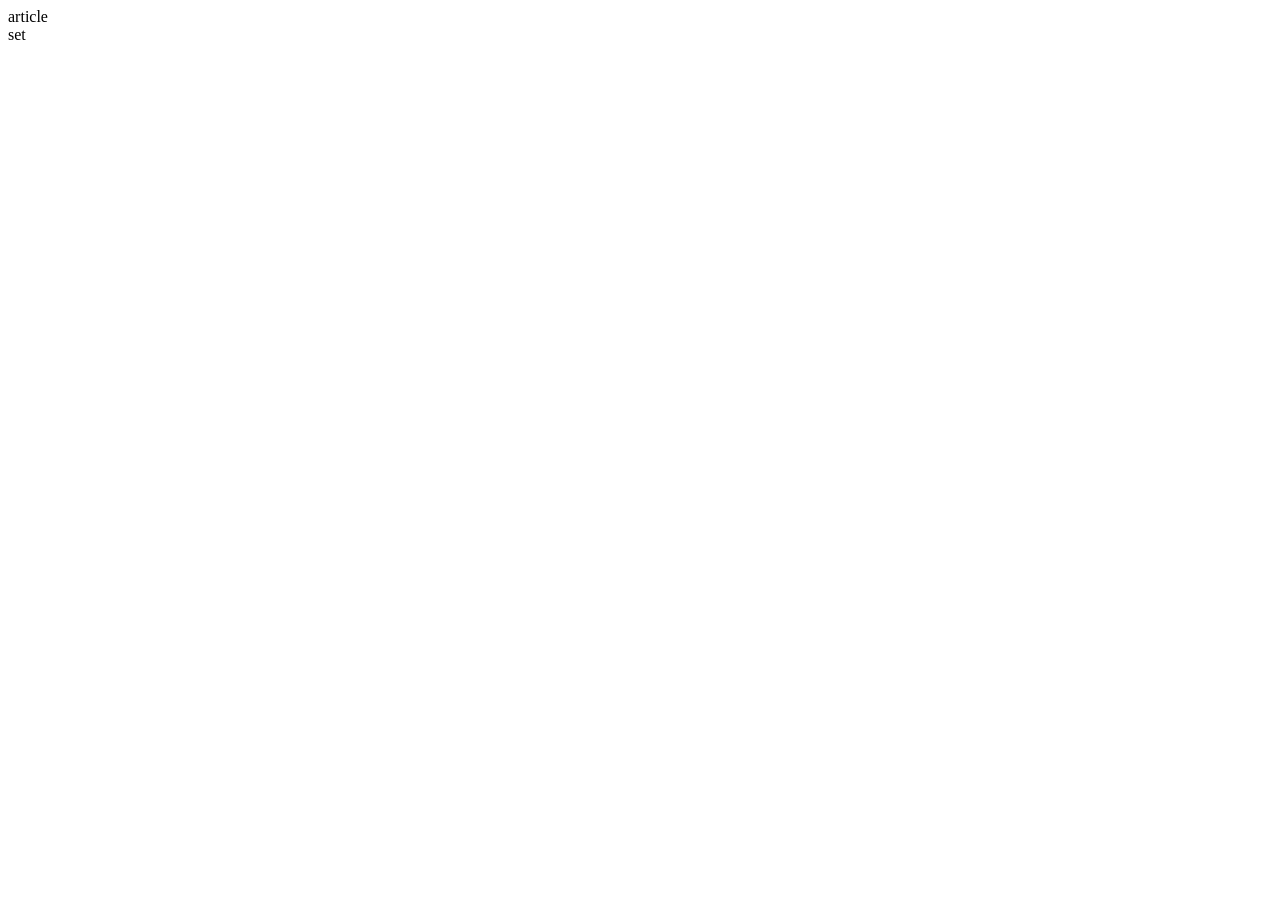
==== praktikum03/layout/index.html @ 9374475f "praktikum03" ====
<!DOCTYPE html>
<html lang="en">
<head>
    <meta charset="UTF-8">
    <meta name="viewport" content="width=device-width, initial-scale=1.0">
    <title>Document</title>
</head>
<body>
    <div class="wrapper" >
        <header>

        </header>
        
        <nav>

        </nav>
        
        <div>
            <article>
                article
                <section>set</section>
                <section></section>
                <section></section>
            </article>
        </div>

    </div>
</body>
</html>
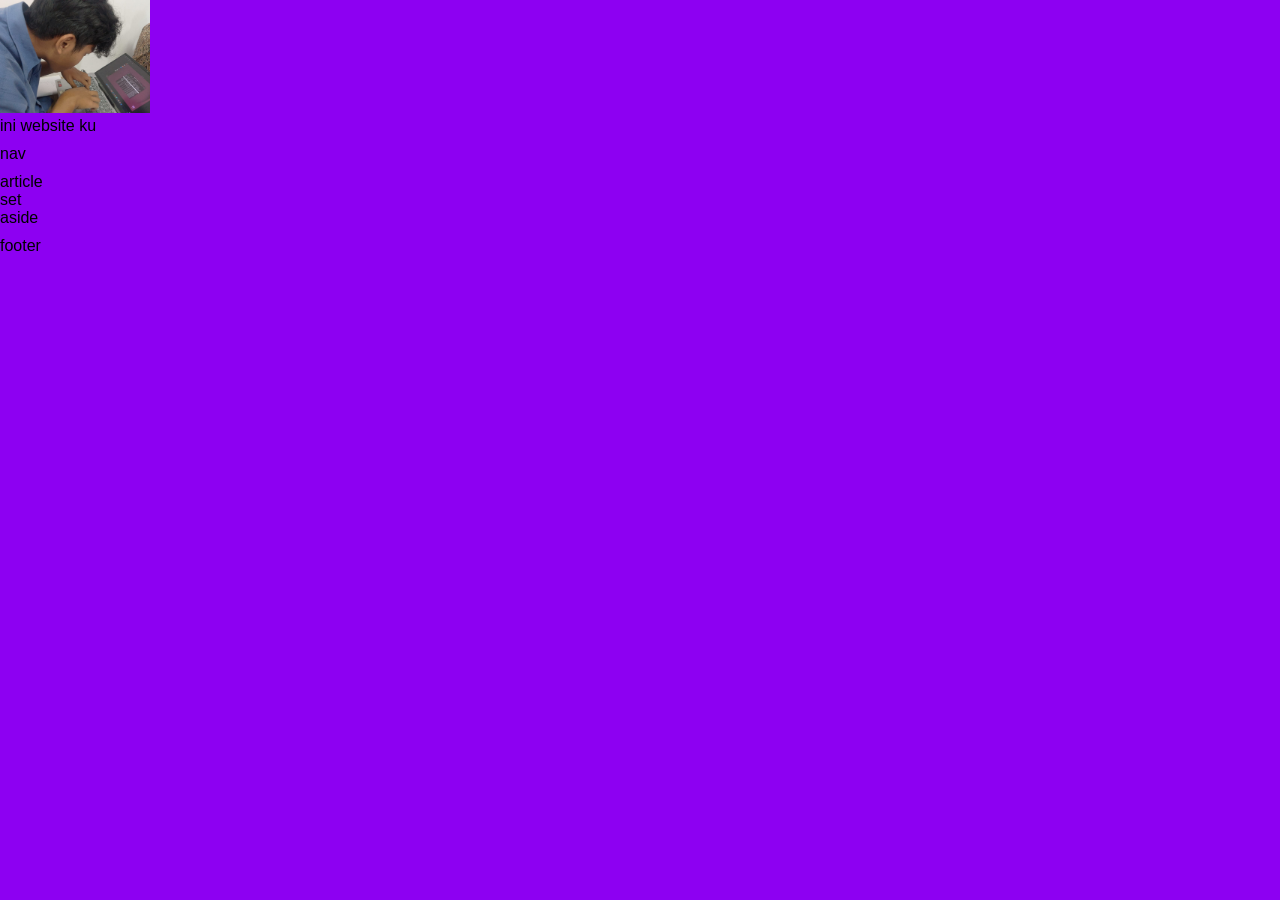
==== commit bca5df18: "praktiku03" ====
--- a/praktikum03/layout/index.html
+++ b/praktikum03/layout/index.html
@@ -4,26 +4,58 @@
     <meta charset="UTF-8">
     <meta name="viewport" content="width=device-width, initial-scale=1.0">
     <title>Document</title>
+    <style>
+        *{
+            box-sizing: border-box;
+            margin: 0;
+            padding: 0;
+            font-family: Arial, Helvetica, sans-serif;
+        }
+
+        html,body{
+            width: 100%;
+            height: 100%;
+            background-color: #8d00f2;
+        }
+
+        .wrapper{
+            display: flex;
+            flex-direction: column;
+            width: 100%;
+            height: 100%;
+            gap: 10px;
+        }
+
+        
+    </style>
 </head>
 <body>
     <div class="wrapper" >
         <header>
-
+            <img src="/praktikum03/layout/hadidd.jpeg" alt="Gambar Hadid Ngetik" width="150px">
+            <p>ini website ku</p>
         </header>
         
         <nav>
-
+            nav
         </nav>
         
-        <div>
+        <div class="main-content">
             <article>
                 article
                 <section>set</section>
                 <section></section>
                 <section></section>
             </article>
+
+            <aside>
+                aside
+            </aside>
         </div>
 
+        <footer>
+            footer
+        </footer>
     </div>
 </body>
 </html>
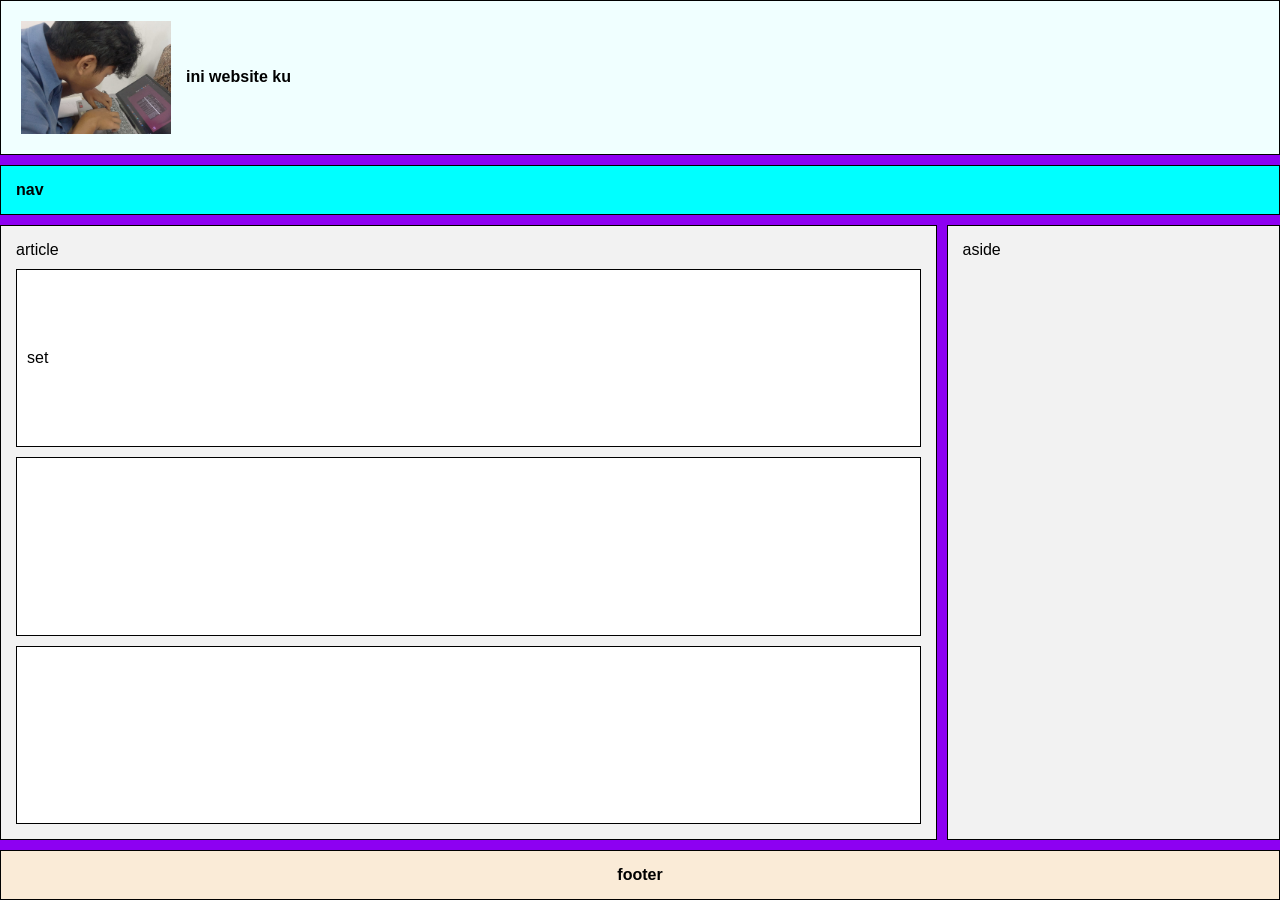
==== commit f122072a: "praktiku03" ====
--- a/praktikum03/layout/index.html
+++ b/praktikum03/layout/index.html
@@ -26,7 +26,64 @@
             gap: 10px;
         }
 
-        
+        header{
+            background-color:azure;
+            padding: 20px;
+            display: flex;
+            align-items: center;
+            gap: 15px;
+            font-weight:bold;
+            border: 1px solid;
+        }
+
+        nav{
+            background-color: aqua;
+            padding: 15px;
+            text-align: left;
+            font-weight: bold;
+            border: 1px solid; 
+        }
+
+        .main-content{
+            display: flex;
+            gap: 10px;
+            flex: 1;
+        }
+
+        article{
+            flex: 3;
+            background-color:#f2f2f2;
+            padding: 15px;
+            border: 1px solid;
+            display: flex;
+            flex-direction: column;
+            gap: 10px;
+        }
+
+        section{
+            background-color: white;
+            padding: 10px;
+            border: 1px solid;
+            flex: 1;
+            display: flex;
+            align-items: center;
+        }
+
+        aside{
+            flex: 1;
+            background-color: #f2f2f2;
+            padding: 15px;
+            border: 1px solid;
+        }
+
+        footer{
+            background-color:antiquewhite;
+            padding: 15px;
+            text-align: center;
+            font-weight: bold;
+            border: 1px solid;
+        }
+
     </style>
 </head>
 <body>
